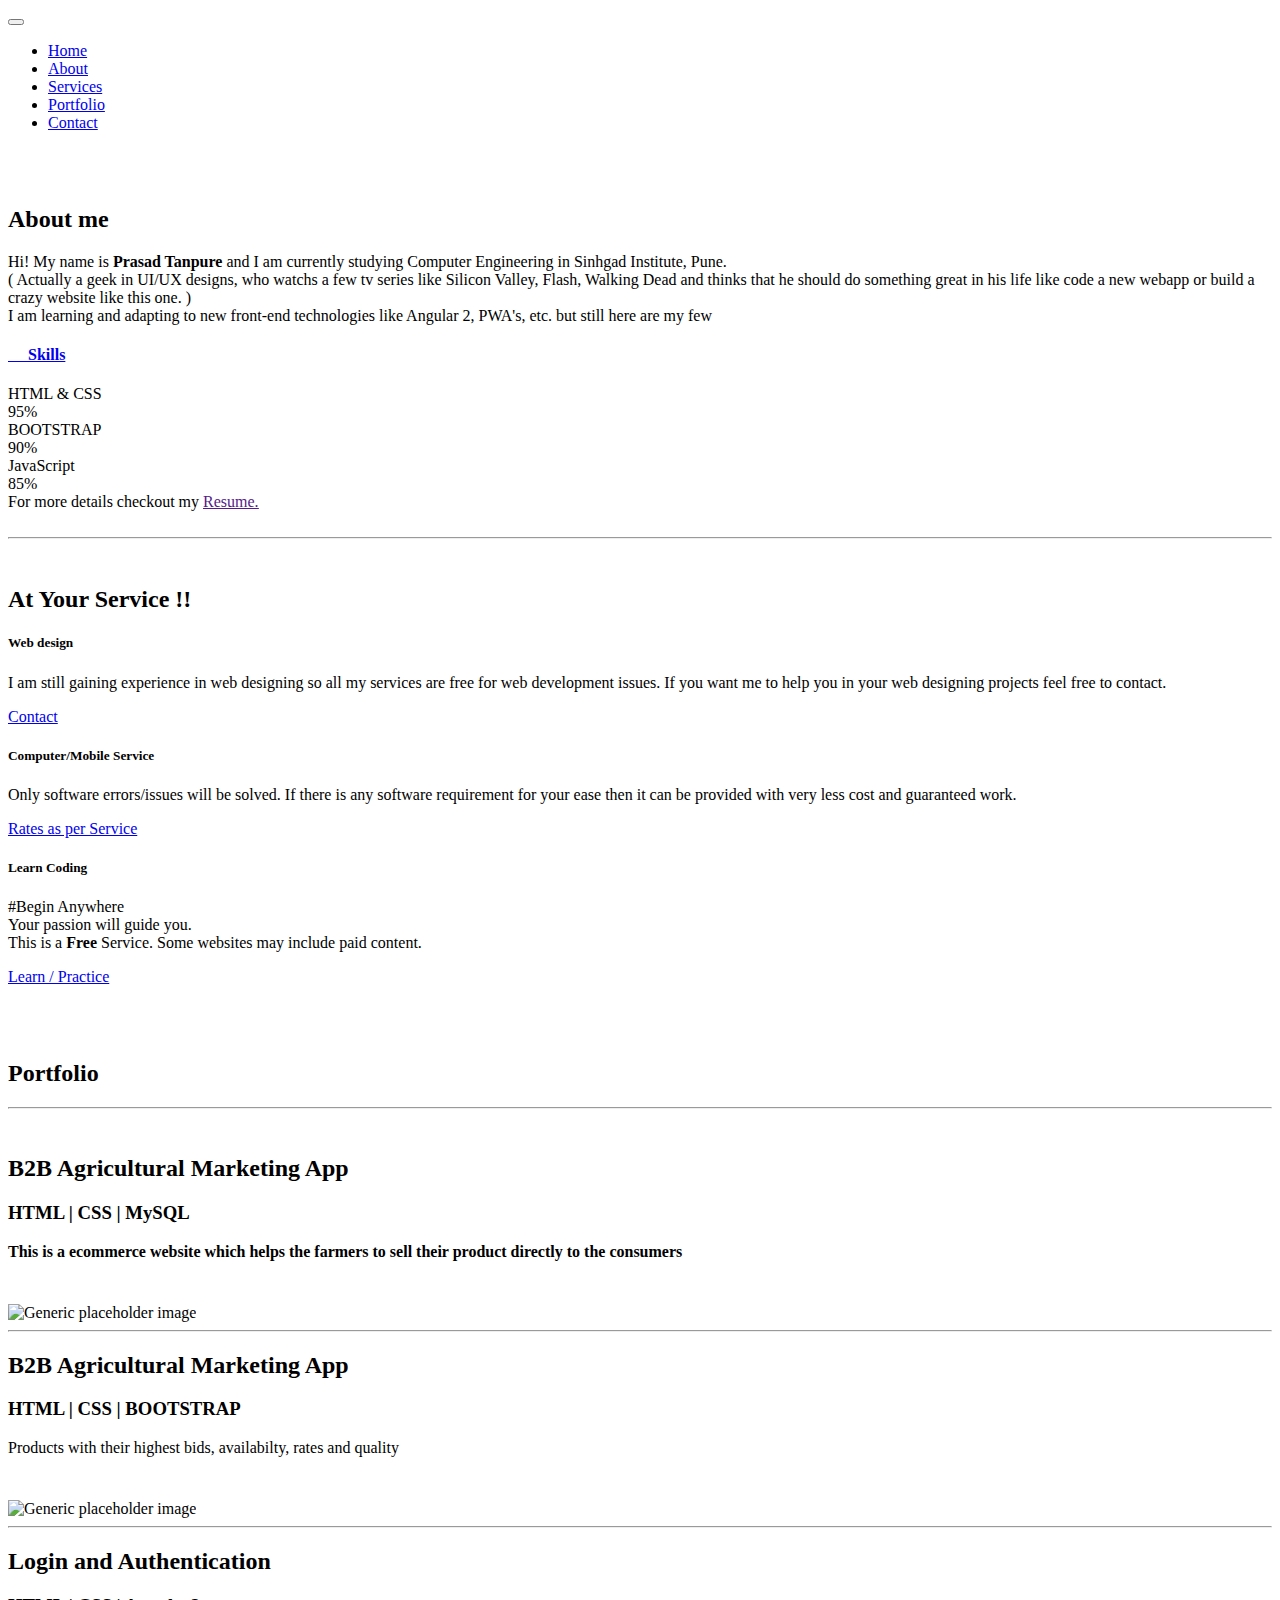
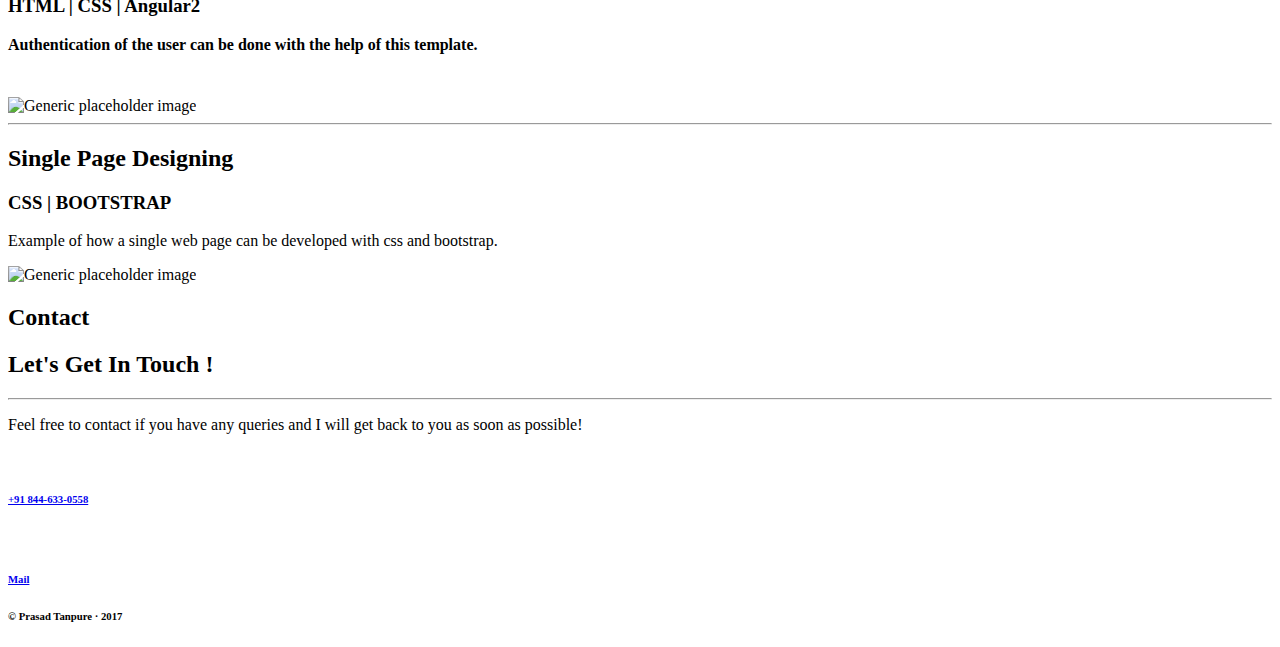
==== about.html @ 64a02f6e "Update about.html" ====
<!DOCTYPE html>
<html lang="en">

<head>
    <meta charset="utf-8">
    <meta name="viewport" content="width=device-width, initial-scale=1.0">
    <meta name="description" content="">
    <meta name="author" content="">

    <title>Prasad Tanpure</title>
	
    <!-- css -->
    <link rel="stylesheet" href="css/bootstrap.min.css">
	<link href="https://fonts.googleapis.com/css?family=oswald" rel="stylesheet" type="text/css">
	<link href="css/animations.css" rel="stylesheet" />
    <link href="css/style.css" rel="stylesheet">
	<link href="color/default.css" rel="stylesheet">	
    <link href="https://fonts.googleapis.com/css?family=Lato:300,400,700,300italic,400italic,700italic" rel="stylesheet" type="text/css">
	<link href="css/landing-page.css" rel="stylesheet">
	<link href="font-awesome/css/font-awesome.css" rel="stylesheet">
	
</head>
<body id="page-top" data-spy="scroll" data-target=".navbar-custom">
<!-- Navigation -->
<div id="navigation">
    <nav class="navbar navbar-custom" role="navigation">
                          <div class="container">
                                <div class="row">
                                      <div class="col-md-2">
                                               <div class="site-logo">
                                                        <a href="index.html" class="brand"></a>
                                                </div>
                                      </div>
                                     <div class="col-md-10">
                     <!-- Brand and toggle get grouped for better mobile display -->
                                      <div class="navbar-header">
                                            <button type="button" class="navbar-toggle" data-toggle="collapse" data-target="#menu">
                                                <i class="fa fa-bars fa-2x"></i>
                                            </button>
                                      </div>
                    <!-- Collect the nav links, forms, and other content for toggling -->
                                                  <div class="collapse navbar-collapse" id="menu">
                                                        <ul class="nav navbar-nav navbar-right">
                                                            <li class="active"><a href="index.html">Home</a></li>
                                                            <li><a href="#about">About</a></li>
                                                            <li><a href="#service">Services</a></li>
                                                            <li><a href="#works">Portfolio</a></li>				                                                                  
                                                            <li><a href="#contact">Contact</a></li>
                                                        </ul>
                                                  </div>
                    <!-- /.Navbar-collapse -->
                                      </div>
                                </div>
                          </div>
                          <!-- /.container -->
                    </nav>
</div> 
<!-- /Navigation -->  
<!-- Section: about -->
<section id="about" class="home-section color-dark bg-white">
    <div class="container marginbot-50">
        <div class="row">
            <div class="col-lg-8 col-lg-offset-2">
            <div class="section-heading text-center">
                <h2 class="h-bold"><br><br>About me</h2>
                <div class="divider-header"></div>
                </div>
                </div>
            </div>
        </div>
    </div>
    <div class="container">
    <div class="row">
    <div class="col-lg-8 col-lg-offset-2 animatedParent">		
            <div class="text-center">
                <p>
                Hi! My name is <b>Prasad Tanpure</b> and I am currently studying Computer Engineering in Sinhgad Institute, Pune.<br>
                ( Actually a geek in UI/UX designs, who watchs a few tv series like Silicon Valley, Flash, Walking Dead and thinks
                that he should do something great in his life like code a new webapp or build a crazy website like this one. )<br>
                I am learning and adapting to new front-end technologies like Angular 2, PWA's, etc. but still here are my few 
                </p>
                <div class="panel-group">
                  <div class="panel panel-default">
                    <div class="panel-heading">
                          <h4 class="panel-title">
                           <a data-toggle="collapse" href="#collapse1" class="btn2">
                            <span class="fa-stack fa-lg">
                              <i class="fa fa-graduation-cap fa-stack-2x"></i>
                            </span>
                            &nbsp&nbsp&nbsp&nbsp Skills<a>
                        </h4>
                    </div>
                <div id="collapse1" class="panel-collapse collapse">
                      <div class="progress-wrap">
                        <li class="list-group-item">HTML & CSS</li>
                        <div class="progress">
                          <div class="progress-bar color2" role="progressbar" aria-valuenow="20" aria-valuemin="0" aria-valuemax="100" style="width: 95%">
                           <span class="bar-width">95%</span>
                          </div>
                        </div>
                    </div>
                    <div class="progress-wrap">
                        <li class="list-group-item">BOOTSTRAP</li>
                        <div class="progress">
                        <div class="progress-bar color3" role="progressbar" aria-valuenow="60" aria-valuemin="0" aria-valuemax="100" style="width: 90%">
                            <span class="bar-width">90%</span>
                        </div>
                        </div>
                    </div>
                    <div class="progress-wrap">
                        <li class="list-group-item">JavaScript</li>
                        <div class="progress">
                          <div class="progress-bar color4" role="progressbar" aria-valuenow="75" aria-valuemin="0" aria-valuemax="100" style="width: 85%">
                            <span class="bar-width">85%</span>
                          </div>
                        </div>
                    </div>
                    <li class="list-group-item">For more details checkout my <a href=""><u>Resume.</u></a></li>
                </div>
              </div>
        </div>  
    </div>
</div>
</div>
</section><br>
<!-- /Section: about -->
<!-- Section: services -->
<section id="service" class="home-section color-dark bg-gray">
        <div class="container marginbot-50">
            <div class="row">
                <div class="col-lg-8 col-lg-offset-2">
                    <div class="section-heading text-center">
                      <hr class="primary">
                      <h2 class="h-bold"><br>At Your Service !!</h2>
                      <div class="divider-header"></div>
                    </div>
                </div>
            </div>
        </div>
      </div>
    <div class="text-center">
        <div class="container">
      <div class="row">
                      <div class="col-md-4">
                          <div class="service-box">
                              <div class="service-icon">
                            <span class="fa fa-window-restore fa-2x"></span> 
                        </div>
                        <div class="service-desc">					
                            <h5>Web design</h5>
                            <div class="divider-header"></div>
                            <p> I am still gaining experience in web designing so all my services are free for web development issues.
                          If you want me to help you in your web designing projects feel free to contact.
                </p>
                            <a href="index.html #contact" class="btn1 btn-skin">Contact</a>
                        </div>
            </div>
          </div>
                <div class="col-md-4">
            <div class="service-box">
                        <div class="service-icon">
                            <span class="fa fa-desktop fa-2x"></span> 
                        </div>
                        <div class="service-desc">
                            <h5>Computer/Mobile Service</h5>
                            <div class="divider-header"></div>
                            <p> Only software errors/issues will be solved. If there is any software requirement for your ease then
                           it can be provided with very less cost and guaranteed work.
                            </p>
                            <a href="#" class="btn1 btn-skin">
                   Rates as per Service</a>
              </div>
            </div>
          </div>
                <div class="col-md-4">
            <div class="service-box">
                        <div class="service-icon">
                            <span class="fa fa-code fa-2x"></span> 
                        </div>
                        <div class="service-desc">
                          <h5>Learn Coding</h5>
                            <div class="divider-header"></div>
                            <p>#Begin Anywhere <br>Your passion will guide you.<br>
                               This is a <b>Free</b> Service. Some websites may include paid content.
                </p>
                            <a href="code.html" class="btn1 btn-skin">Learn / Practice</a>
                        </div>
            </div>
        </div>
      </div>		
  </div>
  </div>
</section>
<!-- /Section: services -->
<section id="works" class="home-section color-dark text-center bg-white">
    <div class="container marginbot-50">
        <div class="row">
            <div class="col-lg-8 col-lg-offset-2">
                <div>
                <div class="animatedParent">
                <div class="section-heading text-center">
                <h2 class="h-bold animated bounceInDown"><br><br>Portfolio</h2>
                <hr class="primary"><br>
                <div class="divider-header"></div>
                </div>
                </div>
                </div>
            </div>
        </div>
    </div>
<div class="container">
<div id="About">
<div class="row featurette">
  <div class="col-md-7">
    <h2 class="featurette-heading">B2B Agricultural Marketing App</h2><span class="text-muted"><h3>HTML | CSS | MySQL</span></h3>
    <p class="lead"><b>
        This is a ecommerce website which helps the farmers to sell their product directly to the consumers
    </b></p>
  </div>
  <div class="col-md-5">
    <img style="padding-top: 27px;" class="featurette-image img-responsive center-block" src="img/1.jpg" alt="Generic placeholder image">
  </div>
</div>
</div>
<hr class="featurette-divider">
<div class="row featurette">
        <div class="col-md-7 col-md-push-5">
          <h2 class="featurette-heading">B2B Agricultural Marketing App</h2><span class="text-muted"><h3>HTML | CSS | BOOTSTRAP</span></h3>
          <p class="lead">Products with their highest bids, availabilty, rates and quality </p>
        </div>
        <div class="col-md-5 col-md-pull-7">
                <img style="padding-top: 27px;" class="featurette-image img-responsive center-block" src="img/2.jpg" alt="Generic placeholder image">
        </div>
      </div>
<div class="container">
    <hr class="featurette-divider">
    <div id="About">
        <div class="row featurette">
          <div class="col-md-7">
            <h2 class="featurette-heading">Login and Authentication</h2><span class="text-muted"><h3>HTML | CSS | Angular2</span></h3>
            <p class="lead"><b>
                Authentication of the user can be done with the help of this template.
            </b></p>
        </div>
        <div class="col-md-5">
            <img style="padding-top: 27px;" class="featurette-image img-responsive center-block" src="img/3.jpg" alt="Generic placeholder image">
        </div>
    </div>
</div>
<hr class="featurette-divider">
<div class="row featurette">
    <div class="col-md-7 col-md-push-5">
        <h2 class="featurette-heading">Single Page Designing</h2><span class="text-muted"><h3>CSS | BOOTSTRAP</span></h3>
        <p class="lead">Example of how a single web page can be developed with css and bootstrap.</p>
    </div>
    <div class="col-md-5 col-md-pull-7">
        <img class="featurette-image img-responsive center-block" src="img/4.jpg" alt="Generic placeholder image">
    </div>
</div>
</section>
<!-- Section: contact -->
<section id="contact" class="home-section nopadd-bot color-dark bg-gray text-center">
    <div class="container marginbot-50">
        <div class="row">
            <div class="col-lg-8 col-lg-offset-2">
                <div class="section-heading text-center">
                <h2 class="h-bold animated bounceInDown">Contact</h2>
                <div class="divider-header"></div>
                </div>
            </div>
        </div>

    </div>
  <div class="container marginbot-50">
    <div class="row marginbot-80">
      <div class="col-md-8 col-md-offset-2">
        <h2 class="section-heading">Let's Get In Touch !</h2>
        <hr class="primary">
        <p>Feel free to contact if you have any queries and I will get back to you as soon as possible!</p>
      </div>
    </div>
    <div class="row marginbot-80">
        <div class="col-md-4 col-md-offset-2">
            <a class="btn3 btn-secondary btn-lg" href="#">
            <i class="fa fa-phone fa-5x sr-contact"></i><br><h6>+91 844-633-0558</h6></a>
        </div>
        <div class="col-lg-4 mr-auto text-center">
            <a class="btn3 btn-secondary btn-lg" href="mailto:prasadt112@gmail.com">
            <i class="fa fa-envelope-o fa-5x sr-contact"></i><br><h6>Mail</h6></a>
      </div>
    </div>
  </div>
</section>
<!-- /Section: contact -->
<!--Footer-->
<section class="footer" id="footer">
    <p class="text-center">
        <a href="index.html" class="gototop"><i class="fa fa-angle-double-up fa-2x"></i></a>
    </p>
    <div class="container">
        <div class="credits">
            <p><h6> &copy; Prasad Tanpure &middot; 2017</h6></p>
        </div>
    </div>
</section>
<!-- /Footer-->	
<!-- Core JavaScript Files -->
<script src="js/jquery.min.js"></script>	 
<script src="js/bootstrap.min.js"></script>
<script src="js/jquery.sticky.js"></script>
<script src="js/jquery.easing.min.js"></script>	
<script src="js/jquery.scrollTo.js"></script>
<script src="js/jquery.appear.js"></script>
<script src="js/stellar.js"></script>
<script src="js/custom.js"></script>
<script src="js/css3-animate-it.js"></script>
<script src="contactform/contactform.js"></script>
</body>
</html>
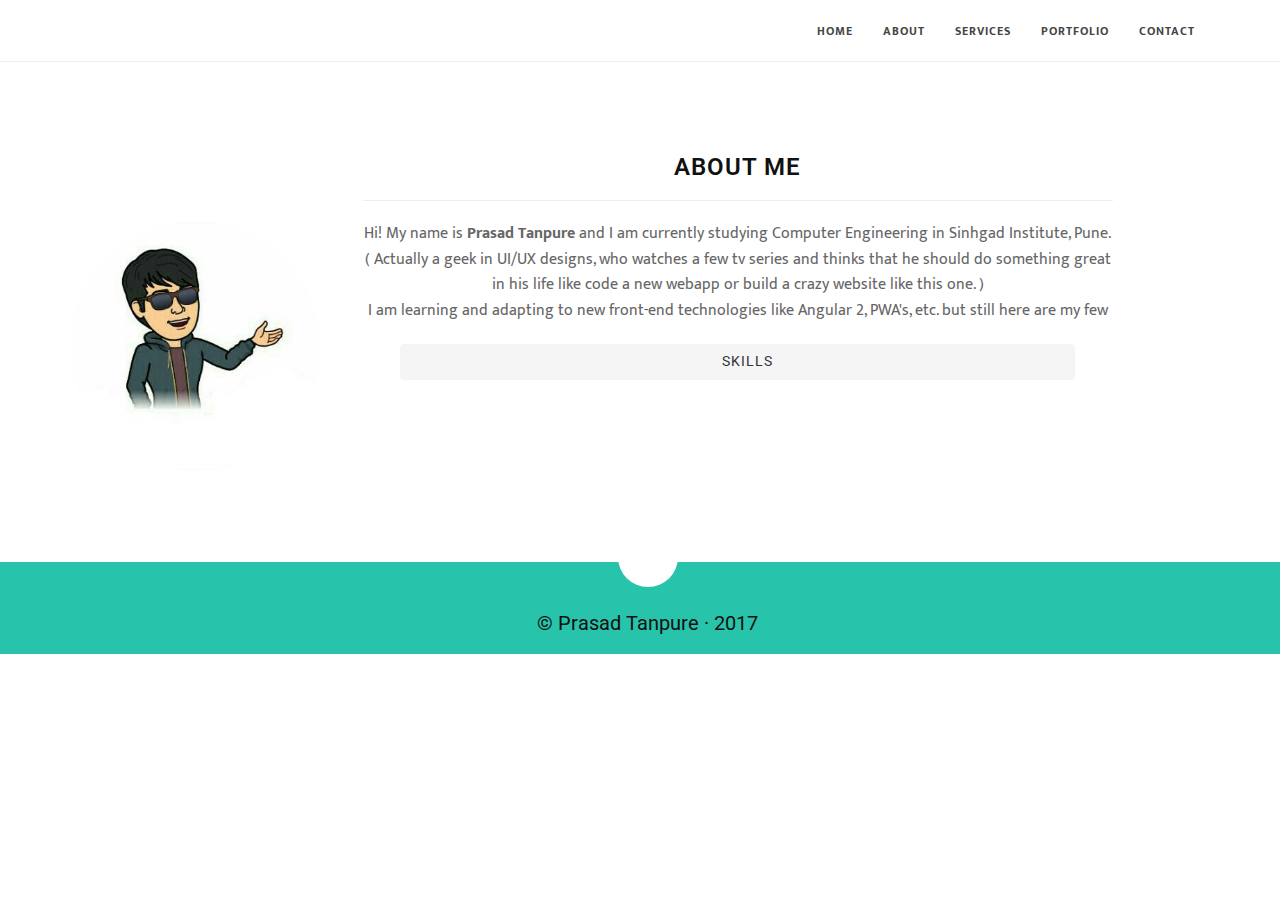
==== commit 1d7c7c1f: "n" ====
--- a/about.html
+++ b/about.html
@@ -24,58 +24,61 @@
 <!-- Navigation -->
 <div id="navigation">
     <nav class="navbar navbar-custom" role="navigation">
-                          <div class="container">
-                                <div class="row">
-                                      <div class="col-md-2">
-                                               <div class="site-logo">
-                                                        <a href="index.html" class="brand"></a>
-                                                </div>
-                                      </div>
-                                     <div class="col-md-10">
-                     <!-- Brand and toggle get grouped for better mobile display -->
-                                      <div class="navbar-header">
-                                            <button type="button" class="navbar-toggle" data-toggle="collapse" data-target="#menu">
-                                                <i class="fa fa-bars fa-2x"></i>
-                                            </button>
-                                      </div>
+        <div class="container">
+            <div class="row">
+                <div class="col-md-2">
+                    <div class="site-logo">
+                        <a href="index.html" class="brand"></a>
+                    </div>
+                </div>
+                <div class="col-md-10">
+                 <!-- Brand and toggle get grouped for better mobile display -->
+                    <div class="navbar-header">
+                        <button type="button" class="navbar-toggle" data-toggle="collapse" data-target="#menu">
+                            <i class="fa fa-bars fa-2x"></i>
+                        </button>
+                    </div>
                     <!-- Collect the nav links, forms, and other content for toggling -->
-                                                  <div class="collapse navbar-collapse" id="menu">
-                                                        <ul class="nav navbar-nav navbar-right">
-                                                            <li class="active"><a href="index.html">Home</a></li>
-                                                            <li><a href="#about">About</a></li>
-                                                            <li><a href="#service">Services</a></li>
-                                                            <li><a href="#works">Portfolio</a></li>				                                                                  
-                                                            <li><a href="#contact">Contact</a></li>
-                                                        </ul>
-                                                  </div>
+                    <div class="collapse navbar-collapse" id="menu">
+                        <ul class="nav navbar-nav navbar-right">
+                            <li class="active"><a href="index.html">Home</a></li>
+                                <li><a href="#about">About</a></li>
+                                <li><a href="service.html">Services</a></li>
+                                <li><a href="port.html">Portfolio</a></li>				                                                                  
+                                <li><a href="contact.html">Contact</a></li>
+                        </ul>
+                    </div>
                     <!-- /.Navbar-collapse -->
-                                      </div>
-                                </div>
-                          </div>
-                          <!-- /.container -->
-                    </nav>
+                </div>
+            </div>
+        </div>
+        <!-- /.container -->
+    </nav>
 </div> 
-<!-- /Navigation -->  
+<!-- /Navigation -->
 <!-- Section: about -->
 <section id="about" class="home-section color-dark bg-white">
     <div class="container marginbot-50">
-        <div class="row">
-            <div class="col-lg-8 col-lg-offset-2">
+        <div class="row text-center">
+            <div class="col-lg-8 col-lg-offset-3">
             <div class="section-heading text-center">
                 <h2 class="h-bold"><br><br>About me</h2>
-                <div class="divider-header"></div>
-                </div>
-                </div>
+                <hr class="primary">
             </div>
+            </div>
+        </div>
         </div>
     </div>
     <div class="container">
     <div class="row">
-    <div class="col-lg-8 col-lg-offset-2 animatedParent">		
+    <div class="col-sm-3">
+        <img src="img/ppt.jpeg" class="img-circle" alt="Cinque Terre" width="250" height="250" border="5">     
+    </div>	
+    <div class="col-lg-8 col-lg-offset-0 animatedParent">		
             <div class="text-center">
                 <p>
                 Hi! My name is <b>Prasad Tanpure</b> and I am currently studying Computer Engineering in Sinhgad Institute, Pune.<br>
-                ( Actually a geek in UI/UX designs, who watchs a few tv series like Silicon Valley, Flash, Walking Dead and thinks
+                ( Actually a geek in UI/UX designs, who watches a few tv series and thinks
                 that he should do something great in his life like code a new webapp or build a crazy website like this one. )<br>
                 I am learning and adapting to new front-end technologies like Angular 2, PWA's, etc. but still here are my few 
                 </p>
@@ -120,182 +123,14 @@
               </div>
         </div>  
     </div>
-</div>
-</div>
-</section><br>
-<!-- /Section: about -->
-<!-- Section: services -->
-<section id="service" class="home-section color-dark bg-gray">
-        <div class="container marginbot-50">
-            <div class="row">
-                <div class="col-lg-8 col-lg-offset-2">
-                    <div class="section-heading text-center">
-                      <hr class="primary">
-                      <h2 class="h-bold"><br>At Your Service !!</h2>
-                      <div class="divider-header"></div>
-                    </div>
-                </div>
-            </div>
-        </div>
-      </div>
-    <div class="text-center">
-        <div class="container">
-      <div class="row">
-                      <div class="col-md-4">
-                          <div class="service-box">
-                              <div class="service-icon">
-                            <span class="fa fa-window-restore fa-2x"></span> 
-                        </div>
-                        <div class="service-desc">					
-                            <h5>Web design</h5>
-                            <div class="divider-header"></div>
-                            <p> I am still gaining experience in web designing so all my services are free for web development issues.
-                          If you want me to help you in your web designing projects feel free to contact.
-                </p>
-                            <a href="index.html #contact" class="btn1 btn-skin">Contact</a>
-                        </div>
-            </div>
-          </div>
-                <div class="col-md-4">
-            <div class="service-box">
-                        <div class="service-icon">
-                            <span class="fa fa-desktop fa-2x"></span> 
-                        </div>
-                        <div class="service-desc">
-                            <h5>Computer/Mobile Service</h5>
-                            <div class="divider-header"></div>
-                            <p> Only software errors/issues will be solved. If there is any software requirement for your ease then
-                           it can be provided with very less cost and guaranteed work.
-                            </p>
-                            <a href="#" class="btn1 btn-skin">
-                   Rates as per Service</a>
-              </div>
-            </div>
-          </div>
-                <div class="col-md-4">
-            <div class="service-box">
-                        <div class="service-icon">
-                            <span class="fa fa-code fa-2x"></span> 
-                        </div>
-                        <div class="service-desc">
-                          <h5>Learn Coding</h5>
-                            <div class="divider-header"></div>
-                            <p>#Begin Anywhere <br>Your passion will guide you.<br>
-                               This is a <b>Free</b> Service. Some websites may include paid content.
-                </p>
-                            <a href="code.html" class="btn1 btn-skin">Learn / Practice</a>
-                        </div>
-            </div>
-        </div>
-      </div>		
-  </div>
-  </div>
-</section>
-<!-- /Section: services -->
-<section id="works" class="home-section color-dark text-center bg-white">
-    <div class="container marginbot-50">
-        <div class="row">
-            <div class="col-lg-8 col-lg-offset-2">
-                <div>
-                <div class="animatedParent">
-                <div class="section-heading text-center">
-                <h2 class="h-bold animated bounceInDown"><br><br>Portfolio</h2>
-                <hr class="primary"><br>
-                <div class="divider-header"></div>
-                </div>
-                </div>
-                </div>
-            </div>
-        </div>
-    </div>
-<div class="container">
-<div id="About">
-<div class="row featurette">
-  <div class="col-md-7">
-    <h2 class="featurette-heading">B2B Agricultural Marketing App</h2><span class="text-muted"><h3>HTML | CSS | MySQL</span></h3>
-    <p class="lead"><b>
-        This is a ecommerce website which helps the farmers to sell their product directly to the consumers
-    </b></p>
-  </div>
-  <div class="col-md-5">
-    <img style="padding-top: 27px;" class="featurette-image img-responsive center-block" src="img/1.jpg" alt="Generic placeholder image">
-  </div>
-</div>
-</div>
-<hr class="featurette-divider">
-<div class="row featurette">
-        <div class="col-md-7 col-md-push-5">
-          <h2 class="featurette-heading">B2B Agricultural Marketing App</h2><span class="text-muted"><h3>HTML | CSS | BOOTSTRAP</span></h3>
-          <p class="lead">Products with their highest bids, availabilty, rates and quality </p>
-        </div>
-        <div class="col-md-5 col-md-pull-7">
-                <img style="padding-top: 27px;" class="featurette-image img-responsive center-block" src="img/2.jpg" alt="Generic placeholder image">
-        </div>
-      </div>
-<div class="container">
-    <hr class="featurette-divider">
-    <div id="About">
-        <div class="row featurette">
-          <div class="col-md-7">
-            <h2 class="featurette-heading">Login and Authentication</h2><span class="text-muted"><h3>HTML | CSS | Angular2</span></h3>
-            <p class="lead"><b>
-                Authentication of the user can be done with the help of this template.
-            </b></p>
-        </div>
-        <div class="col-md-5">
-            <img style="padding-top: 27px;" class="featurette-image img-responsive center-block" src="img/3.jpg" alt="Generic placeholder image">
-        </div>
     </div>
 </div>
-<hr class="featurette-divider">
-<div class="row featurette">
-    <div class="col-md-7 col-md-push-5">
-        <h2 class="featurette-heading">Single Page Designing</h2><span class="text-muted"><h3>CSS | BOOTSTRAP</span></h3>
-        <p class="lead">Example of how a single web page can be developed with css and bootstrap.</p>
-    </div>
-    <div class="col-md-5 col-md-pull-7">
-        <img class="featurette-image img-responsive center-block" src="img/4.jpg" alt="Generic placeholder image">
-    </div>
-</div>
-</section>
-<!-- Section: contact -->
-<section id="contact" class="home-section nopadd-bot color-dark bg-gray text-center">
-    <div class="container marginbot-50">
-        <div class="row">
-            <div class="col-lg-8 col-lg-offset-2">
-                <div class="section-heading text-center">
-                <h2 class="h-bold animated bounceInDown">Contact</h2>
-                <div class="divider-header"></div>
-                </div>
-            </div>
-        </div>
-
-    </div>
-  <div class="container marginbot-50">
-    <div class="row marginbot-80">
-      <div class="col-md-8 col-md-offset-2">
-        <h2 class="section-heading">Let's Get In Touch !</h2>
-        <hr class="primary">
-        <p>Feel free to contact if you have any queries and I will get back to you as soon as possible!</p>
-      </div>
-    </div>
-    <div class="row marginbot-80">
-        <div class="col-md-4 col-md-offset-2">
-            <a class="btn3 btn-secondary btn-lg" href="#">
-            <i class="fa fa-phone fa-5x sr-contact"></i><br><h6>+91 844-633-0558</h6></a>
-        </div>
-        <div class="col-lg-4 mr-auto text-center">
-            <a class="btn3 btn-secondary btn-lg" href="mailto:prasadt112@gmail.com">
-            <i class="fa fa-envelope-o fa-5x sr-contact"></i><br><h6>Mail</h6></a>
-      </div>
-    </div>
-  </div>
-</section>
-<!-- /Section: contact -->
+</section><br><br>
+<!-- /Section: about -->
 <!--Footer-->
 <section class="footer" id="footer">
     <p class="text-center">
-        <a href="index.html" class="gototop"><i class="fa fa-angle-double-up fa-2x"></i></a>
+        <a href="service.html" class="gototop"><i class="fa fa-angle-double-right fa-2x"></i></a>
     </p>
     <div class="container">
         <div class="credits">
@@ -317,3 +152,4 @@
 <script src="contactform/contactform.js"></script>
 </body>
 </html>
+
--- a/css/style.css
+++ b/css/style.css
@@ -0,0 +1,1057 @@
+/*
+    Theme Name: Bocor
+    Theme URL: https://bootstrapmade.com/bocor-bootstrap-template-nice-animation/
+    Author: BootstrapMade
+    Author URL: https://bootstrapmade.com
+*/
+/* ==== Google font ==== */
+@import url('https://fonts.googleapis.com/css?family=Roboto:400,300,700,900');
+@import url('https://fonts.googleapis.com/css?family=Ek+Mukta:400,600,700');
+@import url('https://fonts.googleapis.com/css?family=Lato:400,600,700');
+*{
+	padding:0;
+	margin:0;
+}
+
+.network-name {
+  text-transform: uppercase;
+  font-size: 14px;
+  font-weight: 400;
+  letter-spacing: 2px;
+}
+
+body {
+    width: 100%;
+    font-family: 'Ek Mukta', sans-serif;
+	font-weight: 300;
+    color: #666;
+    background-color: #fff;
+	font-size: 16px;
+    line-height: 1.6em;
+	font-weight: 400;
+	overflow-x: hidden;
+}
+
+h1 {
+	font-size: 38px;
+}
+h2 {
+	font-size: 36px;
+}
+h3 {
+	font-size: 32px;
+}
+h4 {
+	font-size: 28px;
+}
+h5 {
+	font-size: 24px;
+}
+h6 {
+	font-size: 20px;
+}
+
+h2,
+h3,
+h4,
+h5,
+h6 {
+    margin: 0 0 20px;
+    font-family: 'Roboto', sans-serif;
+    font-weight: 400;
+	color: #111;
+}
+
+h1.h-xlight,h2.h-xlight,h3.h-xlight ,h4.h-xlight ,h5.h-xlight ,h6.h-xlight  {
+	font-weight: 200;
+}
+
+h1.h-light,h2.h-light,h3.h-light ,h4.h-light ,h5.h-light ,h6.h-light  {
+	font-weight: 300;
+}
+
+h1.h-bold,h2.h-bold,h3.h-bold ,h4.h-bold ,h5.h-bold ,h6.h-bold  {
+	font-weight: 600;
+}
+
+h1.font-light,h2.font-light,h3.font-light,h4.font-light,h5.font-light,h6.font-light {
+	color: #fff;
+}
+
+.big-heading {
+	font-size: 48px;
+	font-weight: 700;
+}
+
+p {
+    margin: 0 0 20px;
+
+}
+
+p.lead {
+	font-weight: 600;
+}
+
+.highlight-light {
+	background-color: rgba(255,255,255,.5);
+	padding: 20px;
+	display: inline-block;
+	color: #111;
+}
+
+.highlight-dark {
+	background-color: rgba(0,0,0,.5);
+	padding: 20px;
+	display: inline-block;
+	color: #fff;
+}
+
+.highlight-color {
+	padding: 20px;
+	display: inline-block;
+}
+
+a {
+    color: #666;
+    -webkit-transition: all .2s ease-in-out;
+    -moz-transition: all .2s ease-in-out;
+    transition: all .2s ease-in-out;
+}
+
+a:hover,
+a:focus {
+    text-decoration: none;
+}
+
+blockquote {
+  padding: 10px 20px;
+  margin: 0 0 20px;
+  font-size: 24px;
+	line-height: 1.5em;
+  font-weight: 300;
+  color: #999;
+}
+
+blockquote.bg-light {
+	background-color: rgba(255,255,255,.8);
+	padding: 20px;
+	color: #222;
+}
+
+blockquote.bg-dark {
+	background-color: rgba(0,0,0,.8);
+	padding: 20px;
+}
+
+blockquote strong {
+  font-weight: 700;
+}
+
+
+.light {
+    font-weight: 400;
+}
+
+/* ------- Navigation ------------ */
+#navigation {
+	background: #fff;
+	z-index: 9999;
+	width:100%;
+    box-sizing:border-box;
+	border-bottom: 1px solid #eee;
+	box-shadow:0px 0px 20px rgba(0, 0, 0, 0.1);
+}
+
+.navbar {
+    margin-bottom: 0px;    
+}
+
+.navbar-brand {
+    font-weight: 700;
+}
+
+.navbar-brand:focus {
+    outline: 0;
+}
+
+.nav.navbar-nav {
+    background-color: rgba(255,255,255,.6);
+}
+
+.navbar-custom.top-nav-collapse .nav.navbar-nav {
+    background-color: rgba(0,0,0,0);
+    padding: 3,0,0,0;
+}
+
+
+.navbar-custom ul.nav li a {
+	font-size: 12px;
+	letter-spacing: 1px;
+    color: #444;
+	text-transform: uppercase;
+	font-weight: 700;
+}
+
+.navbar-custom.top-nav-collapse ul.nav li a {
+	    -webkit-transition: all .2s ease-in-out;
+    -moz-transition: all .2s ease-in-out;
+    transition: all .2s ease-in-out;
+	color: #fff;
+}
+
+.navbar-custom ul.nav ul.dropdown-menu {
+	  border-radius: 0;	
+	margin-top: 2px;
+}
+
+.navbar-custom ul.nav li a:hover ul.dropdown-menu {
+	    -webkit-transition: all .2s ease-in-out;
+    -moz-transition: all .2s ease-in-out;
+    transition: all .2s ease-in-out;
+}
+
+
+.navbar-custom ul.nav ul.dropdown-menu li {
+	border-bottom: 1px solid #f5f5f5;
+
+}
+
+.navbar-custom ul.nav ul.dropdown-menu li:last-child{
+	border-bottom: none;
+}
+
+.navbar-custom ul.nav ul.dropdown-menu li a:hover {
+	background: #fefefe;
+}
+
+.navbar-custom.top-nav-collapse ul.nav ul.dropdown-menu li a {
+	color: #666;
+}
+
+.navbar-custom .nav li a {
+    -webkit-transition: background .3s ease-in-out;
+    -moz-transition: background .3s ease-in-out;
+    transition: background .3s ease-in-out;
+}
+
+.navbar-custom .nav li a:hover,
+.navbar-custom .nav li a:focus,
+.navbar-custom .nav li.active {
+    outline: 0;
+    background-color: rgba(255,255,255,.2);
+}
+.navbar-custom .nav li a:hover,
+.navbar-custom .nav li a:focus,
+.navbar-custom .nav li.active {
+    outline: 0;
+    background-color: rgba(255,255,255,.2);
+}
+
+.navbar-toggle {
+    font-size: 14px;
+}
+
+.navbar-toggle:focus,
+.navbar-toggle:active {
+    outline: 0;
+}
+
+.navbar .in a {
+    color: #666 !important;
+}
+
+.navbar .in a:hover {
+    color: #3DC9B3 !important;
+}
+
+/* ===========================
+--- General sections
+============================ */
+
+.home-section {
+    padding-top: 39px;
+    padding-bottom: 20px;
+	display:block;
+    position:relative;
+    z-index:120;
+}
+
+.home-section.nopadd-bot {
+    padding-bottom: 0;
+}
+
+
+.section-heading h2 {
+	font-size: 24px;
+	letter-spacing: 1px;
+	text-transform: uppercase;
+
+}
+
+.section-heading p {
+	font-weight: 300;
+	font-size: 20px;
+	line-height: 1.6em;
+}
+
+.color-dark .section-heading h2 {
+	color: #111;
+}
+.color-dark .section-heading p {
+	color: #444;
+}
+
+.color-dark .divider-short {
+	background: #666;
+}
+.color-dark .divider-header {
+	background: #666;
+}
+
+.color-light .divider-short {
+	background: #666;
+}
+.color-light .divider-header {
+	background: #666;
+}
+
+
+.color-light .section-heading h2 {
+	color: #fff;
+}
+.color-light .section-heading p {
+	color: #fefefe;
+}
+
+.color-light blockquote,.color-light p {
+	color: #fefefe;
+}
+
+/* --- section bg var --- */
+
+.bg-white {
+	background: #fff;
+}
+
+.bg-gray {
+	background: #f9f9f9;
+}
+
+
+.bg-dark {
+	background: #404040;
+}
+
+/* --- section color var --- */
+
+.text-light {
+	color: #fff;
+}
+
+/**icons*/
+.tcon {
+  -webkit-appearance: none;
+  -moz-appearance: none;
+  appearance: none;
+  border: none;
+  cursor: pointer;
+  display: -ms-flexbox;
+  display: flex;
+  -ms-flex-pack: center;
+  justify-content: center;
+  -ms-flex-align: center;
+  align-items: center;
+  height: 40px;
+  transition: 0.3s;
+  -webkit-user-select: none;
+  -moz-user-select: none;
+  -ms-user-select: none;
+  user-select: none;
+  width: 40px;
+  background: transparent;
+  outline: none;
+  -webkit-tap-highlight-color: transparent;
+  -webkit-tap-highlight-color: transparent; }
+  .tcon > * {
+    display: block; }
+  .tcon:hover, .tcon:focus {
+    outline: none; }
+  .tcon::-moz-focus-inner {
+    border: 0; }
+
+.tcon-menu__lines {
+  display: inline-block;
+  height: 5.71429px;
+  width: 40px;
+  border-radius: 2.85714px;
+  transition: 0.3s;
+  background: black;
+  position: relative; }
+  .tcon-menu__lines::before, .tcon-menu__lines::after {
+    display: inline-block;
+    height: 5.71429px;
+    width: 40px;
+    border-radius: 2.85714px;
+    transition: 0.3s;
+    background: black;
+    content: '';
+    position: absolute;
+    left: 0;
+    transform-origin: 2.85714px center;
+    width: 100%; }
+  .tcon-menu__lines::before {
+    top: 10px; }
+  .tcon-menu__lines::after {
+    top: -10px; }
+  .tcon-transform .tcon-menu__lines {
+    transform: scale3d(0.8, 0.8, 0.8); }
+
+.tcon-menu--xbutterfly {
+  width: auto; }
+  .tcon-menu--xbutterfly .tcon-menu__lines::before, .tcon-menu--xbutterfly .tcon-menu__lines::after {
+    transform-origin: 50% 50%;
+    transition: top .3s .6s ease, transform .3s ease; }
+  .tcon-menu--xbutterfly.tcon-transform .tcon-menu__lines {
+    background: transparent; }
+    .tcon-menu--xbutterfly.tcon-transform .tcon-menu__lines::before, .tcon-menu--xbutterfly.tcon-transform .tcon-menu__lines::after {
+      top: 0;
+      transition: top .3s ease, transform .3s .5s ease;
+      width: 40px; }
+    .tcon-menu--xbutterfly.tcon-transform .tcon-menu__lines::before {
+      transform: rotate3d(0, 0, 1, 45deg); }
+    .tcon-menu--xbutterfly.tcon-transform .tcon-menu__lines::after {
+      transform: rotate3d(0, 0, 1, -45deg); }
+
+.tcon-visuallyhidden {
+  border: 0;
+  clip: rect(0 0 0 0);
+  height: 1px;
+  margin: -1px;
+  overflow: hidden;
+  padding: 0;
+  position: absolute;
+  width: 1px; }
+  .tcon-visuallyhidden:active, .tcon-visuallyhidden:focus {
+    clip: auto;
+    height: auto;
+    margin: 0;
+    overflow: visible;
+    position: static;
+    width: auto; }
+
+@keyframes chevron-pulse {
+  0% {
+    opacity: 0; }
+  40% {
+    opacity: 1; }
+  80% {
+    opacity: 0; }
+  100% {
+    opacity: 0; } }
+
+.tcon-svgchevron {
+  height: 40px;
+  width: 40px; }
+
+.tcon-svgchevron path {
+  animation: chevron-pulse 3s infinite cubic-bezier(0.4, 0, 0.2, 1);
+  fill: transparent;
+  stroke: black;
+  stroke-width: 1px; }
+
+.tcon-svgchevron path.a1 {
+  animation-delay: 0s; }
+
+.tcon-svgchevron path.a2 {
+  animation-delay: -0.5s; }
+
+.tcon-svgchevron path.a3 {
+  animation-delay: -1s; }
+
+
+/* ===========================
+--- Intro
+============================ */
+
+.hero { background: url(../img/hero-bg.jpg) no-repeat center center; -webkit-background-size: cover; -moz-background-size: cover; -o-background-size: cover; background-size: cover; padding: 200px 0 15px 0; height: auto; }
+.hero h1 { font-size: 60px; margin: 40px 0 10px; font-weight: 900; color: #fff;}
+.hero h1 span { color: #a1a9b0; display: inline-block; }
+.hero p { font-size: 24px; font-weight: 400; color: #fefefe; }
+
+.sbtns{
+    padding-bottom: 170px;
+}
+.intro-divider {
+  width: 440px;
+  border-top: 2px solid #f8f8f8;
+  border-bottom: 2px solid rgba(0, 0, 0, 0.2);
+  margin-left: 150px;
+  margin-top: 10px
+}
+.intro {
+	width:100%;
+	position:relative;
+	padding:0;
+}
+.intro-inner {
+	width:100%;
+	position:relative;
+	padding:120px 0 20px;
+}
+
+.brand-heading {
+    font-size: 40px;
+}
+
+.intro-text {
+    font-size: 18px;
+}
+
+.intro-social-buttons i {
+  font-size: 200%;
+  margin-top: 5px;
+  margin-bottom: 10px;
+}
+
+@media(max-width:767px) {
+  .intro-message {
+    padding-bottom: 15%;
+  }
+  .intro-message>h1 {
+    font-size: 3em;
+  }
+  ul.intro-social-buttons>li {
+    display: block;
+    margin-bottom: 20px;
+    padding: 0;
+  }
+  ul.intro-social-buttons>li:last-child {
+    margin-bottom: 0;
+  }
+  .intro-divider {
+    width: 100%;
+  }
+}
+
+
+/* ===========================
+--- Services
+============================ */
+.service-box {
+	background: #fff;
+	border-bottom: 2px solid #f7f7f7;
+	padding: 23px 20px;
+}
+
+.service-box:hover {
+    -webkit-transition: all .2s ease-in-out;
+    -moz-transition: all .2s ease-in-out;
+    transition: all .2s ease-in-out;
+	margin-top: -20px;
+}
+
+.service-icon {
+	margin-bottom: 20px;
+}	
+
+.service-desc h5 {
+	text-transform: uppercase;
+	font-weight: 700;
+	color: #666;
+	font-size: 18px;
+	margin-bottom: 10px;
+}
+.service-desc .divider-header {
+	margin-bottom: 30px;
+}
+
+/* ===========================
+--- About
+============================ */
+
+.panel{    
+    border: none;
+    width: 90%;
+    text-align: center;
+    display: inline-block;
+    font-size: 16px;
+}
+
+.btn1{
+    border-radius: 2px;
+	position: relative;
+	display: block;
+	outline: white;
+	color: #fff;
+	text-transform: uppercase;
+	letter-spacing: 1px;
+	font-weight: 400;	
+	text-shadow: 0 0 1px rgba(255,255,255,0.3);
+	font-size: 14px;
+}
+
+.btn2{
+    border-radius: 2px;
+	position: relative;
+	display: block;
+	outline: white;
+	color: #fff;
+	text-transform: uppercase;
+	letter-spacing: 1px;
+	font-weight: 400;	
+	text-shadow: 0 0 1px rgba(255,255,255,0.3);
+	font-size: 14px;
+}
+
+.btn3{  
+    padding-bottom: 12px;
+    border-color: black;
+	position: relative;
+	display: block;
+	outline: black;
+    color: black;
+	text-transform: uppercase;
+	letter-spacing: 1px;
+	font-weight: 400;	
+	text-shadow: 0 0 1px rgba(255,255,255,0.3);
+	font-size: 14px;
+}
+
+/* ===========================
+--- Works
+============================ */
+
+.item {
+    margin: 10px;
+}
+
+.item img {
+    display: block;
+    width: 100%;
+    height: auto;
+}	
+
+
+/* --- button ---**/
+
+.btn {
+	border-radius: 2px;
+	position: relative;
+	display: block;
+	outline: white;
+	color: #fff;
+	text-transform: uppercase;
+	letter-spacing: 1px;
+	font-weight: 400;	
+	text-shadow: 0 0 1px rgba(255,255,255,0.3);
+    font-size: 14px;
+    
+}
+
+
+.btn.btn-noradius {
+	border-radius: 0;
+}
+
+a.btn:focus{
+	outline: 0;
+}
+
+.btn-skin:hover,
+.btn-skin:focus,
+.btn-skin:active,
+.btn-skin.active {
+  color: #fff;
+  background-color: #666;
+  border-color: #666;
+}
+
+.btn-default:hover,
+.btn-default:focus {
+    border: 1px solid #28c3ab;
+    color: #000;
+}
+
+.btn-huge {
+    padding: 25px;
+    font-size: 26px;
+}
+
+.banner-social-buttons {
+    margin-top: 0;
+	}
+
+/* --- progress --- */
+.progress {
+  height: 40px;
+  margin-bottom: 0px;
+
+}
+.progress-bar {
+  font-size: 14px;
+  line-height: 40px;
+}
+/* --- Skills --- */
+
+.progress-wrap{
+  position: relative;
+}
+
+.progress .color1,
+.progress .color1 .bar-width{
+  background: #2d7da4;
+}
+
+.progress .color2,
+.progress .color2 .bar-width{
+  background: #6aa42f;
+}
+
+.progress .color3,
+.progress .color3 .bar-width{
+  background: #ffcc33;
+}
+
+.progress .color4,
+.progress .color4 .bar-width{
+  background: #db3615;
+}
+
+.progress, 
+.progress-bar {
+  height: 15px;
+  line-height: 15px;
+  background: #e6e6e6;
+  -webkit-box-shadow: none;
+  -moz-box-shadow: none;
+  box-shadow: none;
+  border-radius: 0;
+  overflow: visible;
+  text-align: right;
+}
+
+.progress{
+  position: relative;
+}
+
+.progress .bar-width{
+  position: absolute;
+  width: 40px;
+  height: 20px;
+  line-height: 20px;
+  text-align: center;
+  font-size: 12px;
+  font-weight: 700;
+  top: -30px;
+  border-radius: 2px;
+  margin-left: -30px;
+}
+
+.progress span{
+  position: relative;
+}
+
+.progress span:before{
+  content: " ";
+  position: absolute;
+  width: auto;
+  height: auto;
+  border-width: 8px 5px;
+  border-style: solid;
+  bottom: -15px;
+  right: 8px;
+}
+
+.progress .color1 span:before{
+  border-color: #2d7da4 transparent transparent transparent;
+}
+
+.progress .color2 span:before{
+  border-color: #6aa42f transparent transparent transparent;
+}
+
+.progress .color3 span:before{
+  border-color: #ffcc33 transparent transparent transparent;
+}
+
+.progress .color4 span:before{
+  border-color: #db3615 transparent transparent transparent;
+}
+.specialties img {
+	margin-top:30px;
+	margin-bottom:50px;
+}
+
+.skills {
+	box-shadow:inset 0 0 0 16px #fff,inset 0 0 0 17px #eee,inset 0 0 0 18px #fff,inset 0 0 0 19px #eee,inset 0 0 0 20px #fff,inset 0 0 0 21px #eee,0 4px 20px rgba(0,0,0,0.1);
+	-webkit-transform:translateZ(0px);
+	transform:translateZ(0px);
+	opacity:1;
+	pointer-events:auto;
+}
+.skills h5 {
+	margin:0;
+	font-size:14px;
+}
+.skills .rm-thumb {
+	width:100px;
+	height:100px;
+	background-repeat:no-repeat;
+	background-position:center center;
+	float:left;
+	margin:0 20px 0 0;
+	box-shadow:inset 1px 1px 3px rgba(0,0,0,0.2),1px 1px 1px rgba(255,255,255,0.1);
+	border-radius:50%;
+}
+.skills {
+	font-size:12px;
+	padding:40px 40px 20px 40px;
+}
+.restitem {
+	margin-bottom:40px;
+}
+.restitem p {
+	margin-bottom:0px;
+}
+.skills h3.main {
+	margin:0 0 20px 0;
+	font-size:19px;
+	padding-bottom:10px;
+	color:#92DD03 ;
+	border-bottom: 4px double #eee;
+}
+
+/* ===========================
+--- Footer
+============================ */
+.footer {
+	background: #28c3ab ;
+	position:relative;
+	margin-right:-15px;
+}
+.footer .container {
+	padding:30px 0 0px;
+}
+.footer ul {
+	margin:0 auto;
+	margin-bottom:30px;
+	margin-top:10px;
+	text-align:center;
+	list-style-type:none;
+	padding-left:0;
+}
+
+.footer p {
+	color:#fff;
+	font-size:13px;
+	line-height:24px;
+	font-weight:300;
+	text-align:center;
+	text-transform:uppercase;
+}
+.gototop {
+	display:inline-block;
+	width:60px;
+	height:60px;
+	background:#fff;
+	position:absolute;
+	margin-left:-30px;
+	top:-35px;
+	border-radius:50%;
+}
+.gototop i {
+	color:#28c3ab ;
+	line-height:70px;
+}
+.footer a,.footer a:hover {
+	color:#fff;
+}
+.credits {
+    text-align: center;
+}
+
+blockquote {
+	font-style:italic;
+	margin:0 0 0px 0;
+	padding:20px 70px 10px;
+	position:relative;
+	font-size:13px;
+	border:0;
+}
+blockquote:before {
+	display:block;
+	content:"\201C";
+	font-size:120px;
+	position:absolute;
+	left:10px;
+	top:-30px;
+	color:#92DD03 ;
+	font-family:Georgia;
+}
+blockquote cite {
+	color:#92DD03 ;
+	font-size:14px;
+	display:block;
+	margin-top:5px;
+	text-align:right;
+}
+blockquote cite:before {
+	content: "\2014 \2009";
+}
+
+/* ===========================
+--- Portfolio
+============================ */
+
+.no-gutter.popup-gallery{
+    padding-right: 60px; 
+    padding-left: 40px;
+}
+
+.portfolio-box {
+  position: relative;
+  display: block;
+  max-width: 650px;
+  margin: 0 auto;
+  padding: 50,50,50,50;
+  }
+
+  .portfolio-box .portfolio-box-caption {
+    position: absolute;
+    bottom: 0;
+    display: block;
+    width: 110%;
+    height: 100%;
+    text-align: center;
+    opacity: 0;
+    color: white;
+    background: rgba(24, 200, 240, 0.9);
+    -webkit-transition: all 0.2s;
+    -moz-transition: all 0.2s;
+    transition: all 0.2s;
+    }
+    
+.portfolio-box .portfolio-box-caption .portfolio-box-caption-content {
+    position: absolute;
+    top: 50%;
+    width: 100%;
+    transform: translateY(-50%);
+    text-align: center;
+}
+
+.portfolio-box .portfolio-box-caption .portfolio-box-caption-content .project-category,
+.portfolio-box .portfolio-box-caption .portfolio-box-caption-content .project-name {
+    padding: 0 15px;
+    font-family: 'Open Sans', 'Helvetica Neue', Arial, sans-serif;
+}
+
+.portfolio-box .portfolio-box-caption .portfolio-box-caption-content .project-category {
+    font-size: 14px;
+    font-weight: 600;
+    text-transform: uppercase;
+}
+
+.portfolio-box .portfolio-box-caption .portfolio-box-caption-content .project-name {
+   font-size: 18px;
+}
+
+.portfolio-box:hover .portfolio-box-caption {
+    opacity: 1;
+}
+.portfolio-box:focus {
+    outline: none; }
+@media (min-width: 768px) {
+    .portfolio-box .portfolio-box-caption .portfolio-box-caption-content .project-category {
+      font-size: 16px; }
+    .portfolio-box .portfolio-box-caption .portfolio-box-caption-content .project-name {
+      font-size: 22px; } }
+
+/* ===========================
+--- Media Queries
+============================ */
+
+@media(min-width:767px) {
+.navbar {
+    padding: 5px 0;
+    border-bottom: 0;
+    letter-spacing: 1px;
+    background: 0 0;
+    -webkit-transition: background .5s ease-in-out,padding .5s ease-in-out;
+    -moz-transition: background .5s ease-in-out,padding .5s ease-in-out;
+    transition: background .5s ease-in-out,padding .5s ease-in-out;
+}
+
+.top-nav-collapse {
+    padding: 0;
+    background-color:white;
+}
+
+.navbar-custom.top-nav-collapse {
+   border-bottom: 1px solid rgba(255,255,255,.3);
+}
+	
+.brand-heading {
+   font-size: 100px;
+}
+	
+.intro-text {
+    font-size: 25px;
+}
+
+}
+@media (max-width:768px) {
+	
+    .intro-divider{
+        margin-left: 10px;
+    }
+	.navbar-custom ul.nav li a {
+		color: #eee;
+	}
+	.navbar-custom ul.nav ul.dropdown-menu li {
+		border-bottom: 1px solid black;
+
+	}
+	.navbar-header button {
+		background: white;
+	}
+	
+	.navbar-header button.navbar-toggle {
+		font-size: 15px;
+        color: #3DC9B3;
+        padding: 0,0,0,0px;
+        margin: 0,0,0,0px;
+	}
+	
+	.navbar-custom .nav {
+		background: white;
+	}
+	
+	.service-box {
+		margin-bottom: 10px;
+	}
+	
+	.team-wrap {
+		margin-bottom: 30px;
+	}
+	
+	form#contact-form {
+		margin-bottom: 50px;
+	}
+	
+	.xs-marginbot-20 {
+		margin-bottom: 20px;
+        padding-top: 250px;
+	}
+
+}
+
+@media (max-width:480px) {
+
+	.navbar-custom .nav.navbar-nav {
+    background-color: rgba(255,255,255,.4);
+	}
+	
+	.navbar.navbar-custom.navbar-fixed-top {
+		margin-bottom: 0px;
+	}
+}